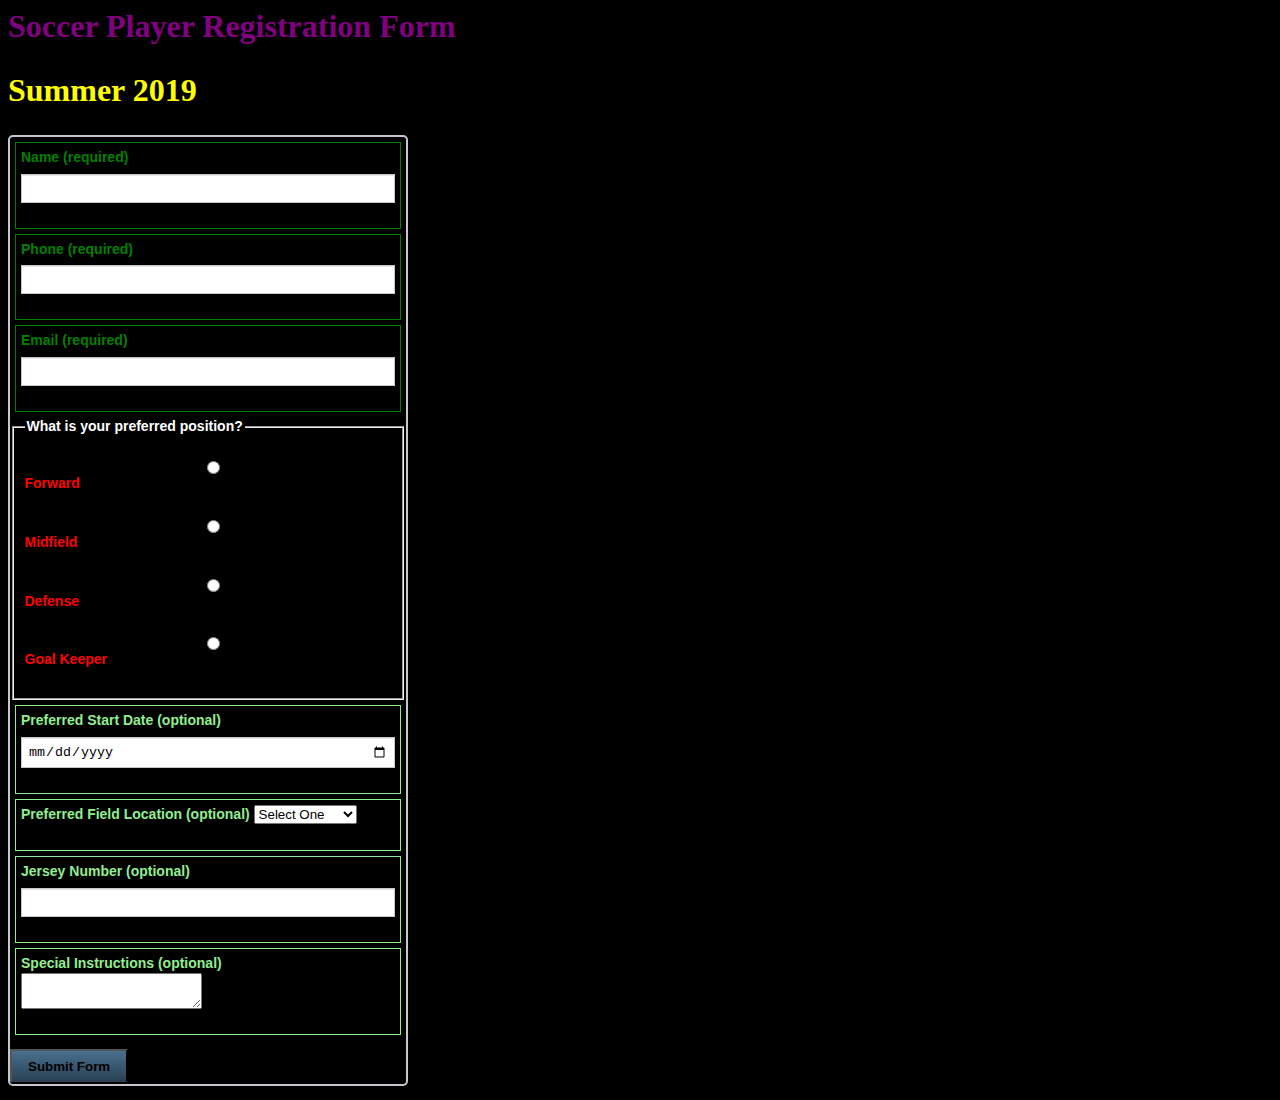
==== form_nostyle.html @ 51d475c5 "Assignment #1" ====
﻿<html>
<head>
	<title>Sign Up Form</title>
	<meta name="viewport" content="width=device-width, initial-scale=1.0">

	<link rel="stylesheet" href="form_style.css">

</head>

<body>

	<h1 id='main-header'>Soccer Player Registration Form</h1>
	<h2 id='secondary-header'>Summer 2019</h1>
		<form>

			<p class="style information">
			<label><b>Name (required)</b>
			<input type="text" name="customer_name" required>
			</label> 
			</p>

			<p class="style information">
			<label><b>Phone (required)</b>
			<input type="tel" name="phone_number" required>
			</label>
			</p>

			<p class="style information">
			<label><b>Email (required)</b>
			<input type="email" name="email_address" required>
			</label>
			</p>

			<fieldset>
			<legend>What is your preferred position?</legend>
			<p class="legend"><label> <input type="radio" name="position" required value="F"> Forward </label></p>
			<p class="legend"><label> <input type="radio" name="position" required value="M"> Midfield </label></p>
			<p class="legend"><label> <input type="radio" name="position" required value="D"> Defense </label></p>
			<p class="legend"><label> <input type="radio" name="position" required value="GK"> Goal Keeper</label></p>
			</fieldset>

			<p class="style optional">
			<label>Preferred Start Date (optional)
			<input type="date" name="pickup_time" required>
			</label>
			</p>
				
			<p class="style optional">
			<label>Preferred Field Location (optional)
			<select id="pickup_place" name="pickup_place">
			<option value="" selected="selected">Select One</option>
			<option value="NL" >North London</option>
			<option value="Byron" >Byron</option>
			<option value="CW" >Citywide</option>
			</select>
			</label> 
			</p>

			<p class="style optional">
			<label>Jersey Number (optional)
			<input type="text" name="jersey_number" required list="numbers">
			</label>

			<datalist id="numbers">
				<option value="GK">
				<option value="02">
				<option value="03">
				<option value="04">
				<option value="05">
				<option value="06">
				<option value="07">
				<option value="08">
				<option value="09">
				<option value="10">
				<option value="11">
			</datalist>
			</p>

			<p class="style optional">
			<label>Special Instructions (optional)
			<textarea name="comments" maxlength="500"></textarea>
			</label>
			</p>

			<p><button>Submit Form</button></p>

		</form>
	</body>
</html>
---- form_style.css ----
p, legend {
	color: white;
	font-weight: bold;
}

body {
	background: black;
}

h1#main-header {
	color: Purple;
	font-type: Calibri;
	font-size: 2em;
}

h2#secondary-header {
	color: Yellow;
	font-family: Calibri;
	font-size: 2em;
}

.style {
	padding: 5px;
	margin: 5px;
	border-width: 1px;
	border-style: solid;
}

.legend {
	color: Red;
}

.information {
	color: Green;
	border-color: Green;
}

.optional {
	color: lightgreen;
	border-color: lightgreen;
}

*,
*:before,
*:after {
box-sizing: border-box;
}
/*will put asterik after name, phone and email*/
.asterik:after { content:" *"; color: #e32;
position: absolute;font-size: xx-large;}

form {
border: 2px solid #c6c7cc;
border-radius: 5px;
font: 14px/1.4 "Helvetica Neue", Helvetica, Arial, sans-serif;
overflow: hidden;
width: 400px;
}
label {
display: block;
font-weight: bold;
margin-bottom: 20px;
}
input {
background: #fff;
border: 1px solid #c6c7cc;
box-shadow: inset 0 1px 1px rgba(0, 0, 0, .1);
padding: 6px;
margin-top: 6px;
width: 100%;
}
button {
background: linear-gradient(#49708f, #293f50);
border: 2;
cursor: pointer;
font-weight: bold;
float: left;
padding: 8px 16px;
}
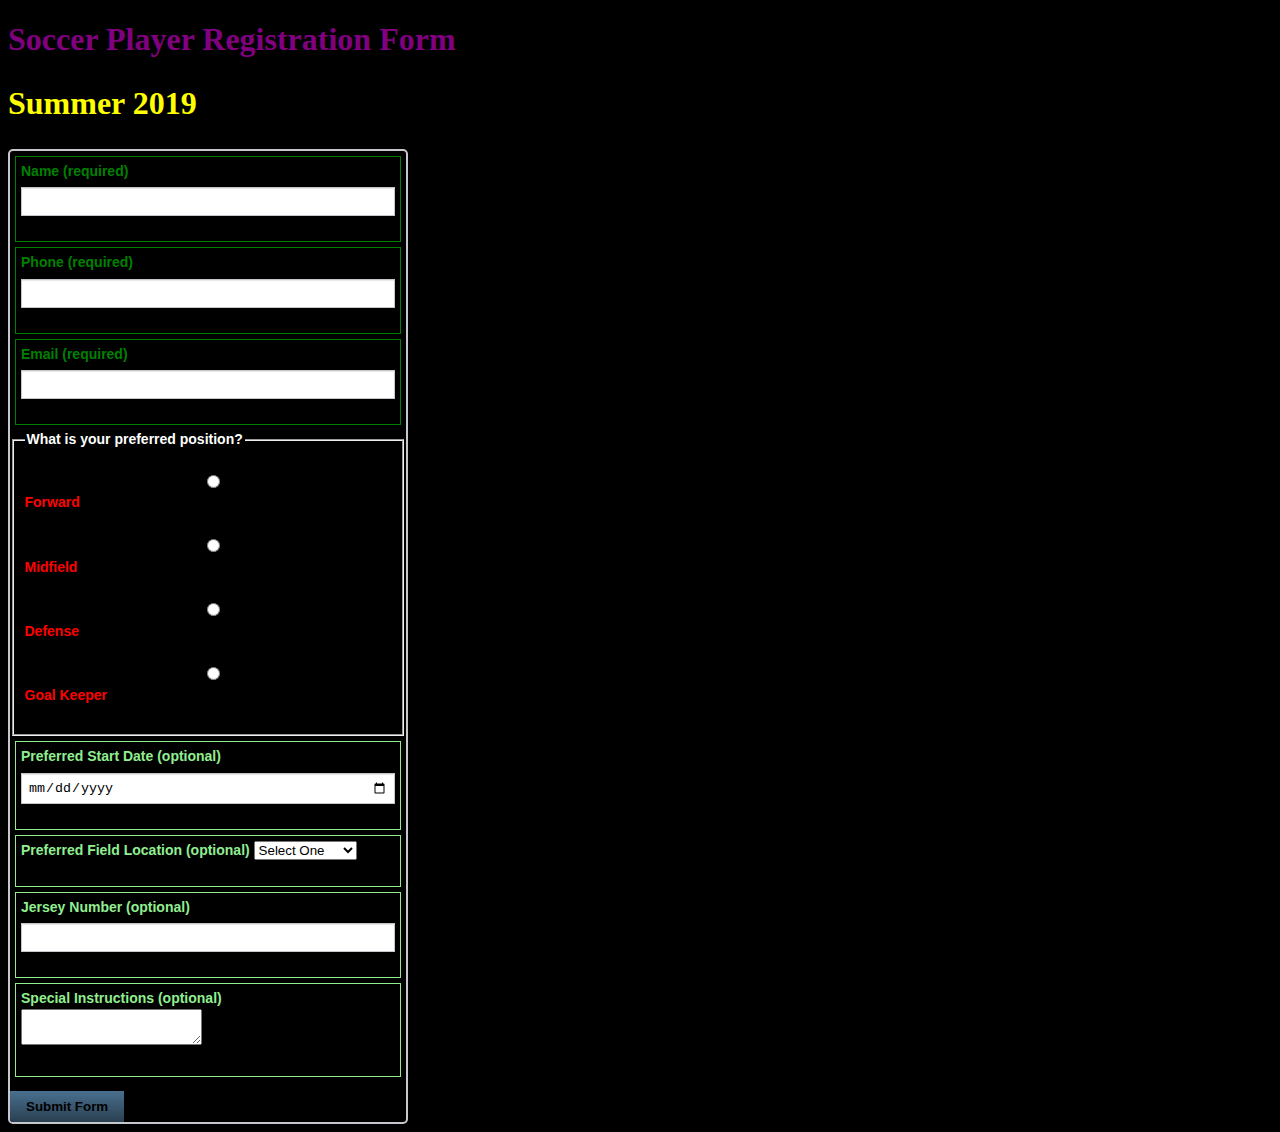
==== commit 326ec9aa: "Assignment #1" ====
--- a/form_nostyle.html
+++ b/form_nostyle.html
@@ -1,4 +1,5 @@
-﻿<html>
+﻿<!DOCTYPE html>
+<html>
 <head>
 	<title>Sign Up Form</title>
 	<meta name="viewport" content="width=device-width, initial-scale=1.0">
@@ -10,7 +11,7 @@
 <body>
 
 	<h1 id='main-header'>Soccer Player Registration Form</h1>
-	<h2 id='secondary-header'>Summer 2019</h1>
+	<h2 id='secondary-header'>Summer 2019</h2>
 		<form>
 
 			<p class="style information">
--- a/form_style.css
+++ b/form_style.css
@@ -9,7 +9,7 @@
 
 h1#main-header {
 	color: Purple;
-	font-type: Calibri;
+	font-family: Calibri;
 	font-size: 2em;
 }
 
@@ -43,37 +43,33 @@
 *,
 *:before,
 *:after {
-box-sizing: border-box;
+	box-sizing: border-box;
 }
-/*will put asterik after name, phone and email*/
-.asterik:after { content:" *"; color: #e32;
-position: absolute;font-size: xx-large;}
-
 form {
-border: 2px solid #c6c7cc;
-border-radius: 5px;
-font: 14px/1.4 "Helvetica Neue", Helvetica, Arial, sans-serif;
-overflow: hidden;
-width: 400px;
+	border: 2px solid #c6c7cc;
+	border-radius: 5px;
+	font: 14px/1.4 "Helvetica Neue", Helvetica, Arial, sans-serif;
+	overflow: hidden;
+	width: 400px;
 }
 label {
-display: block;
-font-weight: bold;
-margin-bottom: 20px;
+	display: block;
+	font-weight: bold;
+	margin-bottom: 20px;
 }
 input {
-background: #fff;
-border: 1px solid #c6c7cc;
-box-shadow: inset 0 1px 1px rgba(0, 0, 0, .1);
-padding: 6px;
-margin-top: 6px;
-width: 100%;
+	background: #fff;
+	border: 1px solid #c6c7cc;
+	box-shadow: inset 0 1px 1px rgba(0, 0, 0, .1);
+	padding: 6px;
+	margin-top: 6px;
+	width: 100%;
 }
 button {
-background: linear-gradient(#49708f, #293f50);
-border: 2;
-cursor: pointer;
-font-weight: bold;
-float: left;
-padding: 8px 16px;
+	background: linear-gradient(#49708f, #293f50);
+	border: 2px;
+	cursor: pointer;
+	font-weight: bold;
+	float: left;
+	padding: 8px 16px;
 }
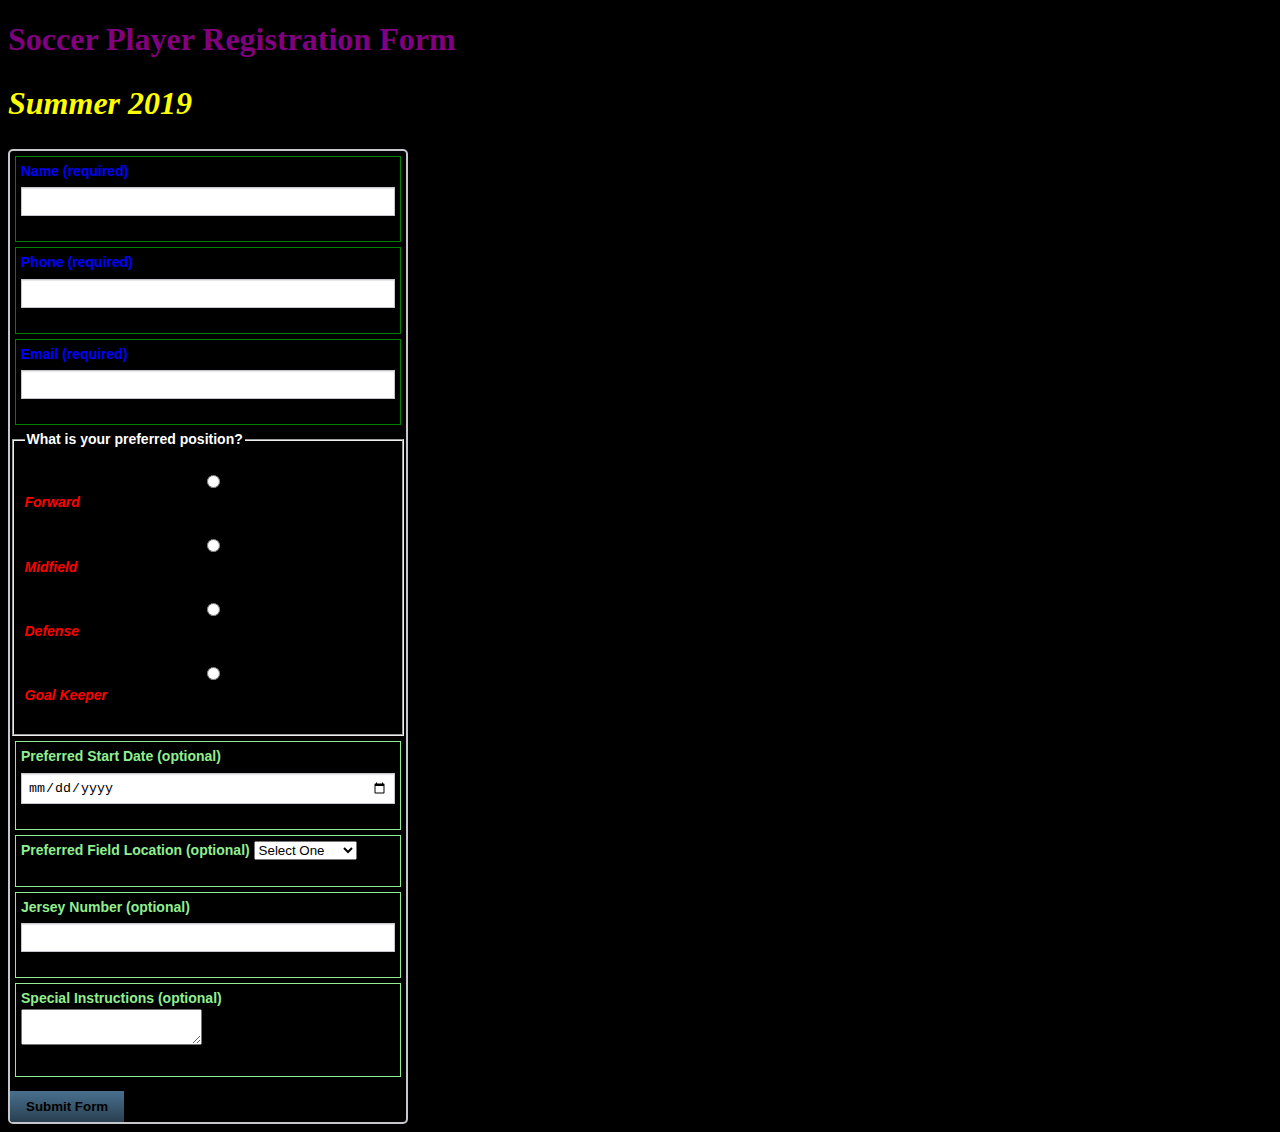
==== commit 4760f77d: "assignment #1 -" ====
--- a/form_nostyle.html
+++ b/form_nostyle.html
@@ -34,10 +34,10 @@
 
 			<fieldset>
 			<legend>What is your preferred position?</legend>
-			<p class="legend"><label> <input type="radio" name="position" required value="F"> Forward </label></p>
-			<p class="legend"><label> <input type="radio" name="position" required value="M"> Midfield </label></p>
-			<p class="legend"><label> <input type="radio" name="position" required value="D"> Defense </label></p>
-			<p class="legend"><label> <input type="radio" name="position" required value="GK"> Goal Keeper</label></p>
+			<p><label> <input type="radio" name="position" required value="F"> Forward </label></p>
+			<p><label> <input type="radio" name="position" required value="M"> Midfield </label></p>
+			<p><label> <input type="radio" name="position" required value="D"> Defense </label></p>
+			<p><label> <input type="radio" name="position" required value="GK"> Goal Keeper</label></p>
 			</fieldset>
 
 			<p class="style optional">
--- a/form_style.css
+++ b/form_style.css
@@ -40,6 +40,19 @@
 	border-color: lightgreen;
 }
 
+/*Descendant Selector - will override previous colour*/
+form b {color: blue;}
+
+/*Child Selector - replaced legend class from html*/
+fieldset > p {
+	font-style: italic;
+	color: Red;
+}
+
+/*Sibling Selector*/
+h1 ~ h2 {font-style: italic;}
+form + legend {font-style: italic;}
+
 *,
 *:before,
 *:after {
